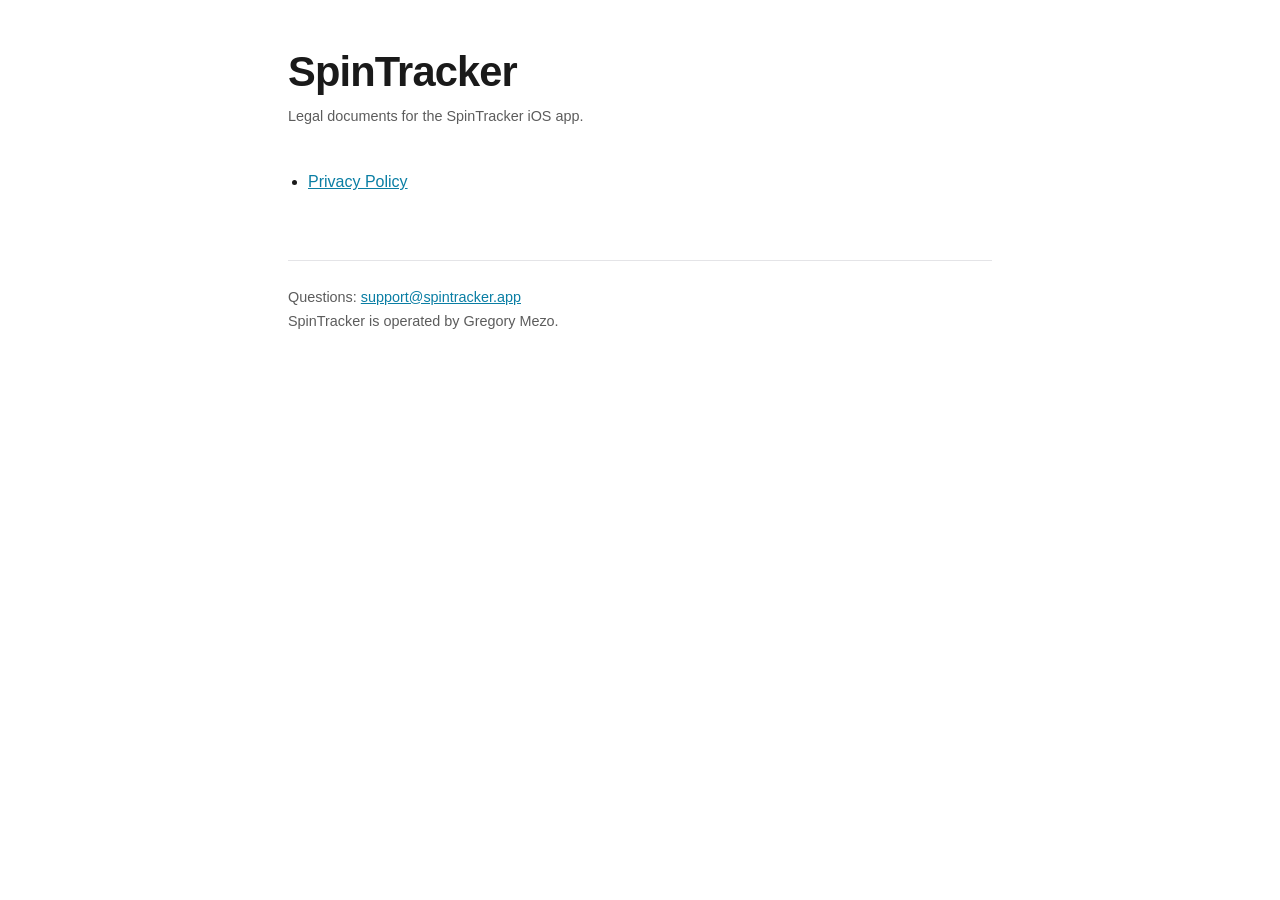
==== index.html @ 3b254c2b "Publish SpinTracker privacy policy Source of truth is docs/legal/privacy-policy.md in the app repo; " ====
<!doctype html>
<html lang="en">
<head>
<meta charset="utf-8">
<meta name="viewport" content="width=device-width, initial-scale=1">
<title>SpinTracker — Legal</title>
<meta name="description" content="Legal documents for the SpinTracker iOS app.">
<link rel="stylesheet" href="style.css">
</head>
<body>
<main>
<h1>SpinTracker</h1>
<p class="effective">Legal documents for the SpinTracker iOS app.</p>
<ul>
<li><a href="privacy-policy.html">Privacy Policy</a></li>
</ul>
<footer>
Questions: <a href="mailto:support@spintracker.app">support@spintracker.app</a><br>
SpinTracker is operated by Gregory Mezo.
</footer>
</main>
</body>
</html>
---- style.css ----
:root {
  --bg: #ffffff;
  --fg: #1a1a1a;
  --muted: #5c5c5c;
  --rule: #e4e4e7;
  --accent: #0a7ea4;
  --card: #f7f7f8;
}

@media (prefers-color-scheme: dark) {
  :root {
    --bg: #0d0d0f;
    --fg: #ececee;
    --muted: #a1a1aa;
    --rule: #26262b;
    --accent: #38bdf8;
    --card: #17171a;
  }
}

* { box-sizing: border-box; }

body {
  margin: 0;
  padding: 3rem 1.25rem 6rem;
  background: var(--bg);
  color: var(--fg);
  font: 16px/1.7 -apple-system, BlinkMacSystemFont, "Segoe UI", Roboto, Helvetica, Arial, sans-serif;
  -webkit-text-size-adjust: 100%;
}

main { max-width: 44rem; margin: 0 auto; }

h1 {
  font-size: clamp(1.9rem, 5vw, 2.6rem);
  line-height: 1.15;
  letter-spacing: -0.02em;
  margin: 0 0 0.5rem;
}

h2 {
  font-size: 1.3rem;
  letter-spacing: -0.01em;
  margin: 3rem 0 0.75rem;
  padding-top: 1.5rem;
  border-top: 1px solid var(--rule);
}

h3 { font-size: 1.05rem; margin: 1.75rem 0 0.5rem; }

p, li { color: var(--fg); }
strong { font-weight: 650; }

a { color: var(--accent); }

.effective {
  color: var(--muted);
  font-size: 0.9rem;
  margin: 0 0 2.5rem;
}

.lede {
  background: var(--card);
  border: 1px solid var(--rule);
  border-radius: 12px;
  padding: 1.25rem 1.5rem;
  margin: 0 0 1rem;
}

.lede h2 {
  border-top: none;
  padding-top: 0;
  margin-top: 0;
}

ul { padding-left: 1.25rem; }
li { margin: 0.4rem 0; }

/* Wide content scrolls inside itself; the page never scrolls sideways. */
.table-wrap {
  overflow-x: auto;
  border: 1px solid var(--rule);
  border-radius: 10px;
  margin: 1.25rem 0;
}

table {
  border-collapse: collapse;
  width: 100%;
  min-width: 34rem;
  font-size: 0.94rem;
}

th, td {
  text-align: left;
  padding: 0.7rem 0.9rem;
  border-bottom: 1px solid var(--rule);
  vertical-align: top;
}

th {
  font-weight: 600;
  background: var(--card);
  white-space: nowrap;
}

tr:last-child td { border-bottom: none; }

footer {
  margin-top: 4rem;
  padding-top: 1.5rem;
  border-top: 1px solid var(--rule);
  color: var(--muted);
  font-size: 0.9rem;
}
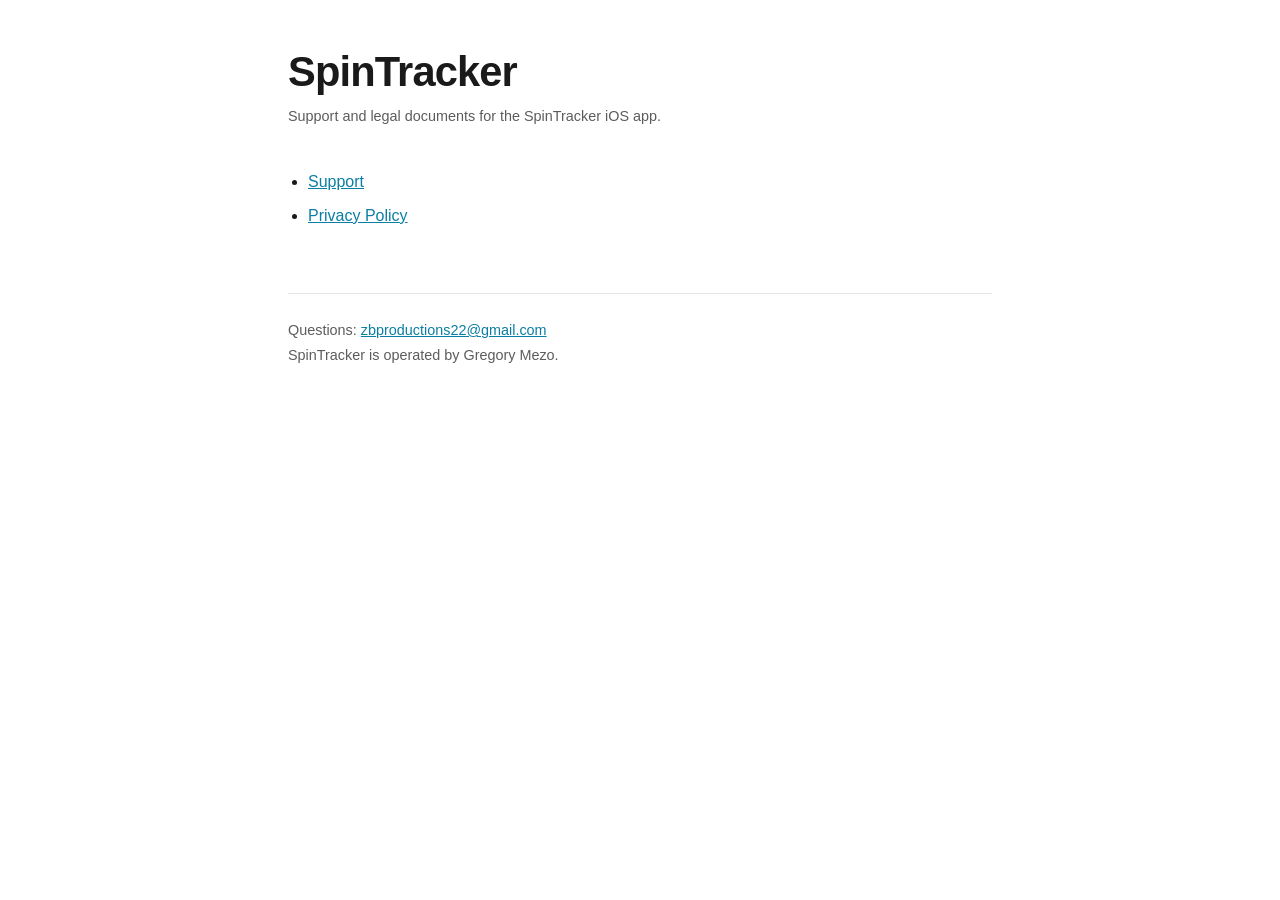
==== commit 7b8632dc: "Add a support page and point contact at a working address App Store Connect requires a reachable Sup" ====
--- a/index.html
+++ b/index.html
@@ -3,19 +3,20 @@
 <head>
 <meta charset="utf-8">
 <meta name="viewport" content="width=device-width, initial-scale=1">
-<title>SpinTracker — Legal</title>
-<meta name="description" content="Legal documents for the SpinTracker iOS app.">
+<title>SpinTracker — Support &amp; Legal</title>
+<meta name="description" content="Support and legal documents for the SpinTracker iOS app.">
 <link rel="stylesheet" href="style.css">
 </head>
 <body>
 <main>
 <h1>SpinTracker</h1>
-<p class="effective">Legal documents for the SpinTracker iOS app.</p>
+<p class="effective">Support and legal documents for the SpinTracker iOS app.</p>
 <ul>
+<li><a href="support.html">Support</a></li>
 <li><a href="privacy-policy.html">Privacy Policy</a></li>
 </ul>
 <footer>
-Questions: <a href="mailto:support@spintracker.app">support@spintracker.app</a><br>
+Questions: <a href="mailto:zbproductions22@gmail.com">zbproductions22@gmail.com</a><br>
 SpinTracker is operated by Gregory Mezo.
 </footer>
 </main>
